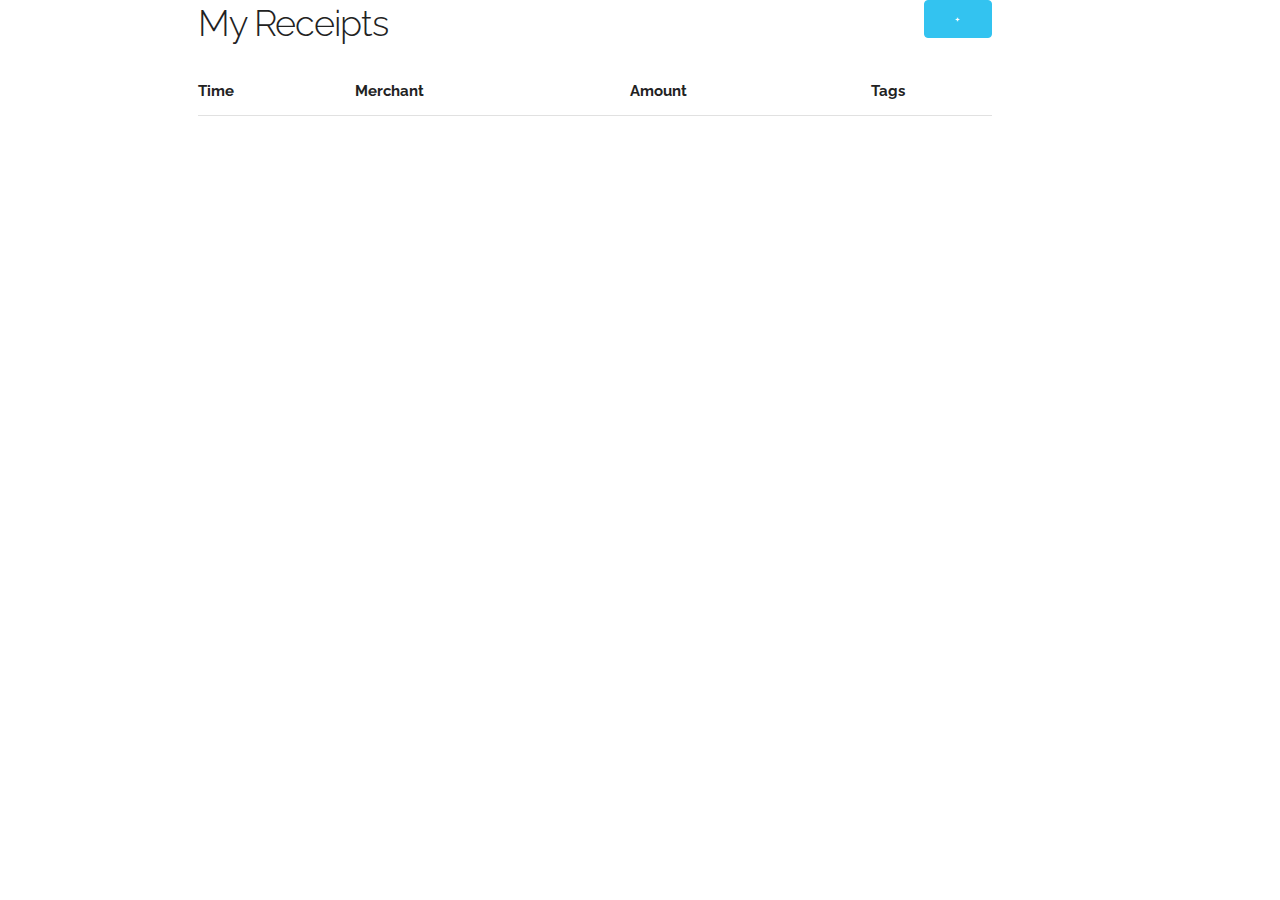
==== src/main/resources/website/index.html @ 96db55a0 "working on a3" ====
<!DOCTYPE html>
<html lang="en">

<head>

    <!-- Basic Page Needs
  –––––––––––––––––––––––––––––––––––––––––––––––––– -->
    <meta charset="utf-8">
    <title>Your page title here :)</title>
    <meta name="description" content="">
    <meta name="author" content="">

    <!-- Mobile Specific Metas
  –––––––––––––––––––––––––––––––––––––––––––––––––– -->
    <meta name="viewport" content="width=device-width, initial-scale=1">

    <!-- FONT
  –––––––––––––––––––––––––––––––––––––––––––––––––– -->
    <link href="//fonts.googleapis.com/css?family=Raleway:400,300,600" rel="stylesheet" type="text/css">

    <!-- CSS
  –––––––––––––––––––––––––––––––––––––––––––––––––– -->
    <link rel="stylesheet" href="css/normalize.css">
    <link rel="stylesheet" href="css/skeleton.css">
    <link rel="stylesheet" href="css/custom.css">

    <!-- Favicon
  –––––––––––––––––––––––––––––––––––––––––––––––––– -->
    <link rel="icon" type="image/png" href="images/favicon.png">

    <!-- JavaScript
  –––––––––––––––––––––––––––––––––––––––––––––––––– -->
    <script src="https://ajax.googleapis.com/ajax/libs/jquery/3.2.1/jquery.min.js"></script>
    <script src="js/pagedynamics.js"></script>

</head>

<body>

    <!-- Primary Page Layout
  –––––––––––––––––––––––––––––––––––––––––––––––––– -->
    <div class="container">
        <div class="one column"></div>
        <div class="ten columns">
            <div class="row" id="appheader">
                <h3 id="rectitle">My Receipts</h3>
                <button id="add-receipt" class="button-primary u-pull-right">+</button>
            </div>
            <div id="add-form">
                <form id="post-receipt">
                    <div class="row">
                        <label for="merchant">Merchant</label>
                        <input class="u-full-width" type="text" placeholder="merchant name" id="merchant" name="merchant">
                    </div>
                    <div class="row">
                        <label for="amount">Amount</label>
                        <input class="u-full-width" type="number" placeholder="amount" id="amount" name="amount">
                    </div>
                    <div class="row">
                        <div id="formbuttons">
                            <input id="cancel-receipt" class="button" type="button" value="Cancel">
                            <input id="save-receipt" class="button-primary" type="button" value="Save">
                        </div>
                    </div>
                </form>
            </div>
            <table class="u-full-width">
                <thead>
                    <tr>
                        <th>Time</th>
                        <th>Merchant</th>
                        <th>Amount</th>
                        <th>Tags</th>
                    </tr>
                </thead>
                <tbody id="receiptList">
                </tbody>
            </table>
        </div>
        <div class="one column"></div>
    </div>

    <!-- End Document
  –––––––––––––––––––––––––––––––––––––––––––––––––– -->
</body>

</html>
---- src/main/resources/website/css/skeleton.css ----
/*
* Skeleton V2.0.4
* Copyright 2014, Dave Gamache
* www.getskeleton.com
* Free to use under the MIT license.
* http://www.opensource.org/licenses/mit-license.php
* 12/29/2014
*/


/* Table of contents
––––––––––––––––––––––––––––––––––––––––––––––––––
- Grid
- Base Styles
- Typography
- Links
- Buttons
- Forms
- Lists
- Code
- Tables
- Spacing
- Utilities
- Clearing
- Media Queries
*/


/* Grid
–––––––––––––––––––––––––––––––––––––––––––––––––– */
.container {
  position: relative;
  width: 100%;
  max-width: 960px;
  margin: 0 auto;
  padding: 0 20px;
  box-sizing: border-box; }
.column,
.columns {
  width: 100%;
  float: left;
  box-sizing: border-box; }

/* For devices larger than 400px */
@media (min-width: 400px) {
  .container {
    width: 85%;
    padding: 0; }
}

/* For devices larger than 550px */
@media (min-width: 550px) {
  .container {
    width: 80%; }
  .column,
  .columns {
    margin-left: 4%; }
  .column:first-child,
  .columns:first-child {
    margin-left: 0; }

  .one.column,
  .one.columns                    { width: 4.66666666667%; }
  .two.columns                    { width: 13.3333333333%; }
  .three.columns                  { width: 22%;            }
  .four.columns                   { width: 30.6666666667%; }
  .five.columns                   { width: 39.3333333333%; }
  .six.columns                    { width: 48%;            }
  .seven.columns                  { width: 56.6666666667%; }
  .eight.columns                  { width: 65.3333333333%; }
  .nine.columns                   { width: 74.0%;          }
  .ten.columns                    { width: 82.6666666667%; }
  .eleven.columns                 { width: 91.3333333333%; }
  .twelve.columns                 { width: 100%; margin-left: 0; }

  .one-third.column               { width: 30.6666666667%; }
  .two-thirds.column              { width: 65.3333333333%; }

  .one-half.column                { width: 48%; }

  /* Offsets */
  .offset-by-one.column,
  .offset-by-one.columns          { margin-left: 8.66666666667%; }
  .offset-by-two.column,
  .offset-by-two.columns          { margin-left: 17.3333333333%; }
  .offset-by-three.column,
  .offset-by-three.columns        { margin-left: 26%;            }
  .offset-by-four.column,
  .offset-by-four.columns         { margin-left: 34.6666666667%; }
  .offset-by-five.column,
  .offset-by-five.columns         { margin-left: 43.3333333333%; }
  .offset-by-six.column,
  .offset-by-six.columns          { margin-left: 52%;            }
  .offset-by-seven.column,
  .offset-by-seven.columns        { margin-left: 60.6666666667%; }
  .offset-by-eight.column,
  .offset-by-eight.columns        { margin-left: 69.3333333333%; }
  .offset-by-nine.column,
  .offset-by-nine.columns         { margin-left: 78.0%;          }
  .offset-by-ten.column,
  .offset-by-ten.columns          { margin-left: 86.6666666667%; }
  .offset-by-eleven.column,
  .offset-by-eleven.columns       { margin-left: 95.3333333333%; }

  .offset-by-one-third.column,
  .offset-by-one-third.columns    { margin-left: 34.6666666667%; }
  .offset-by-two-thirds.column,
  .offset-by-two-thirds.columns   { margin-left: 69.3333333333%; }

  .offset-by-one-half.column,
  .offset-by-one-half.columns     { margin-left: 52%; }

}


/* Base Styles
–––––––––––––––––––––––––––––––––––––––––––––––––– */
/* NOTE
html is set to 62.5% so that all the REM measurements throughout Skeleton
are based on 10px sizing. So basically 1.5rem = 15px :) */
html {
  font-size: 62.5%; }
body {
  font-size: 1.5em; /* currently ems cause chrome bug misinterpreting rems on body element */
  line-height: 1.6;
  font-weight: 400;
  font-family: "Raleway", "HelveticaNeue", "Helvetica Neue", Helvetica, Arial, sans-serif;
  color: #222; }


/* Typography
–––––––––––––––––––––––––––––––––––––––––––––––––– */
h1, h2, h3, h4, h5, h6 {
  margin-top: 0;
  margin-bottom: 2rem;
  font-weight: 300; }
h1 { font-size: 4.0rem; line-height: 1.2;  letter-spacing: -.1rem;}
h2 { font-size: 3.6rem; line-height: 1.25; letter-spacing: -.1rem; }
h3 { font-size: 3.0rem; line-height: 1.3;  letter-spacing: -.1rem; }
h4 { font-size: 2.4rem; line-height: 1.35; letter-spacing: -.08rem; }
h5 { font-size: 1.8rem; line-height: 1.5;  letter-spacing: -.05rem; }
h6 { font-size: 1.5rem; line-height: 1.6;  letter-spacing: 0; }

/* Larger than phablet */
@media (min-width: 550px) {
  h1 { font-size: 5.0rem; }
  h2 { font-size: 4.2rem; }
  h3 { font-size: 3.6rem; }
  h4 { font-size: 3.0rem; }
  h5 { font-size: 2.4rem; }
  h6 { font-size: 1.5rem; }
}

p {
  margin-top: 0; }


/* Links
–––––––––––––––––––––––––––––––––––––––––––––––––– */
a {
  color: #1EAEDB; }
a:hover {
  color: #0FA0CE; }


/* Buttons
–––––––––––––––––––––––––––––––––––––––––––––––––– */
.button,
button,
input[type="submit"],
input[type="reset"],
input[type="button"] {
  display: inline-block;
  height: 38px;
  padding: 0 30px;
  color: #555;
  text-align: center;
  font-size: 11px;
  font-weight: 600;
  line-height: 38px;
  letter-spacing: .1rem;
  text-transform: uppercase;
  text-decoration: none;
  white-space: nowrap;
  background-color: transparent;
  border-radius: 4px;
  border: 1px solid #bbb;
  cursor: pointer;
  box-sizing: border-box; }
.button:hover,
button:hover,
input[type="submit"]:hover,
input[type="reset"]:hover,
input[type="button"]:hover,
.button:focus,
button:focus,
input[type="submit"]:focus,
input[type="reset"]:focus,
input[type="button"]:focus {
  color: #333;
  border-color: #888;
  outline: 0; }
.button.button-primary,
button.button-primary,
input[type="submit"].button-primary,
input[type="reset"].button-primary,
input[type="button"].button-primary {
  color: #FFF;
  background-color: #33C3F0;
  border-color: #33C3F0; }
.button.button-primary:hover,
button.button-primary:hover,
input[type="submit"].button-primary:hover,
input[type="reset"].button-primary:hover,
input[type="button"].button-primary:hover,
.button.button-primary:focus,
button.button-primary:focus,
input[type="submit"].button-primary:focus,
input[type="reset"].button-primary:focus,
input[type="button"].button-primary:focus {
  color: #FFF;
  background-color: #1EAEDB;
  border-color: #1EAEDB; }


/* Forms
–––––––––––––––––––––––––––––––––––––––––––––––––– */
input[type="email"],
input[type="number"],
input[type="search"],
input[type="text"],
input[type="tel"],
input[type="url"],
input[type="password"],
textarea,
select {
  height: 38px;
  padding: 6px 10px; /* The 6px vertically centers text on FF, ignored by Webkit */
  background-color: #fff;
  border: 1px solid #D1D1D1;
  border-radius: 4px;
  box-shadow: none;
  box-sizing: border-box; }
/* Removes awkward default styles on some inputs for iOS */
input[type="email"],
input[type="number"],
input[type="search"],
input[type="text"],
input[type="tel"],
input[type="url"],
input[type="password"],
textarea {
  -webkit-appearance: none;
     -moz-appearance: none;
          appearance: none; }
textarea {
  min-height: 65px;
  padding-top: 6px;
  padding-bottom: 6px; }
input[type="email"]:focus,
input[type="number"]:focus,
input[type="search"]:focus,
input[type="text"]:focus,
input[type="tel"]:focus,
input[type="url"]:focus,
input[type="password"]:focus,
textarea:focus,
select:focus {
  border: 1px solid #33C3F0;
  outline: 0; }
label,
legend {
  display: block;
  margin-bottom: .5rem;
  font-weight: 600; }
fieldset {
  padding: 0;
  border-width: 0; }
input[type="checkbox"],
input[type="radio"] {
  display: inline; }
label > .label-body {
  display: inline-block;
  margin-left: .5rem;
  font-weight: normal; }


/* Lists
–––––––––––––––––––––––––––––––––––––––––––––––––– */
ul {
  list-style: circle inside; }
ol {
  list-style: decimal inside; }
ol, ul {
  padding-left: 0;
  margin-top: 0; }
ul ul,
ul ol,
ol ol,
ol ul {
  margin: 1.5rem 0 1.5rem 3rem;
  font-size: 90%; }
li {
  margin-bottom: 1rem; }


/* Code
–––––––––––––––––––––––––––––––––––––––––––––––––– */
code {
  padding: .2rem .5rem;
  margin: 0 .2rem;
  font-size: 90%;
  white-space: nowrap;
  background: #F1F1F1;
  border: 1px solid #E1E1E1;
  border-radius: 4px; }
pre > code {
  display: block;
  padding: 1rem 1.5rem;
  white-space: pre; }


/* Tables
–––––––––––––––––––––––––––––––––––––––––––––––––– */
th,
td {
  padding: 12px 15px;
  text-align: left;
  border-bottom: 1px solid #E1E1E1; }
th:first-child,
td:first-child {
  padding-left: 0; }
th:last-child,
td:last-child {
  padding-right: 0; }


/* Spacing
–––––––––––––––––––––––––––––––––––––––––––––––––– */
button,
.button {
  margin-bottom: 1rem; }
input,
textarea,
select,
fieldset {
  margin-bottom: 1.5rem; }
pre,
blockquote,
dl,
figure,
table,
p,
ul,
ol,
form {
  margin-bottom: 2.5rem; }


/* Utilities
–––––––––––––––––––––––––––––––––––––––––––––––––– */
.u-full-width {
  width: 100%;
  box-sizing: border-box; }
.u-max-full-width {
  max-width: 100%;
  box-sizing: border-box; }
.u-pull-right {
  float: right; }
.u-pull-left {
  float: left; }


/* Misc
–––––––––––––––––––––––––––––––––––––––––––––––––– */
hr {
  margin-top: 3rem;
  margin-bottom: 3.5rem;
  border-width: 0;
  border-top: 1px solid #E1E1E1; }


/* Clearing
–––––––––––––––––––––––––––––––––––––––––––––––––– */

/* Self Clearing Goodness */
.container:after,
.row:after,
.u-cf {
  content: "";
  display: table;
  clear: both; }


/* Media Queries
–––––––––––––––––––––––––––––––––––––––––––––––––– */
/*
Note: The best way to structure the use of media queries is to create the queries
near the relevant code. For example, if you wanted to change the styles for buttons
on small devices, paste the mobile query code up in the buttons section and style it
there.
*/


/* Larger than mobile */
@media (min-width: 400px) {}

/* Larger than phablet (also point when grid becomes active) */
@media (min-width: 550px) {}

/* Larger than tablet */
@media (min-width: 750px) {}

/* Larger than desktop */
@media (min-width: 1000px) {}

/* Larger than Desktop HD */
@media (min-width: 1200px) {}
---- src/main/resources/website/css/custom.css ----
#rectitle{
    display: inline-block;
}
#addbutton{
    margin-top: 1px;
    display: inline-block;
}
#appheader{
    display: inline;
}
#formbuttons{
    float: right;
}
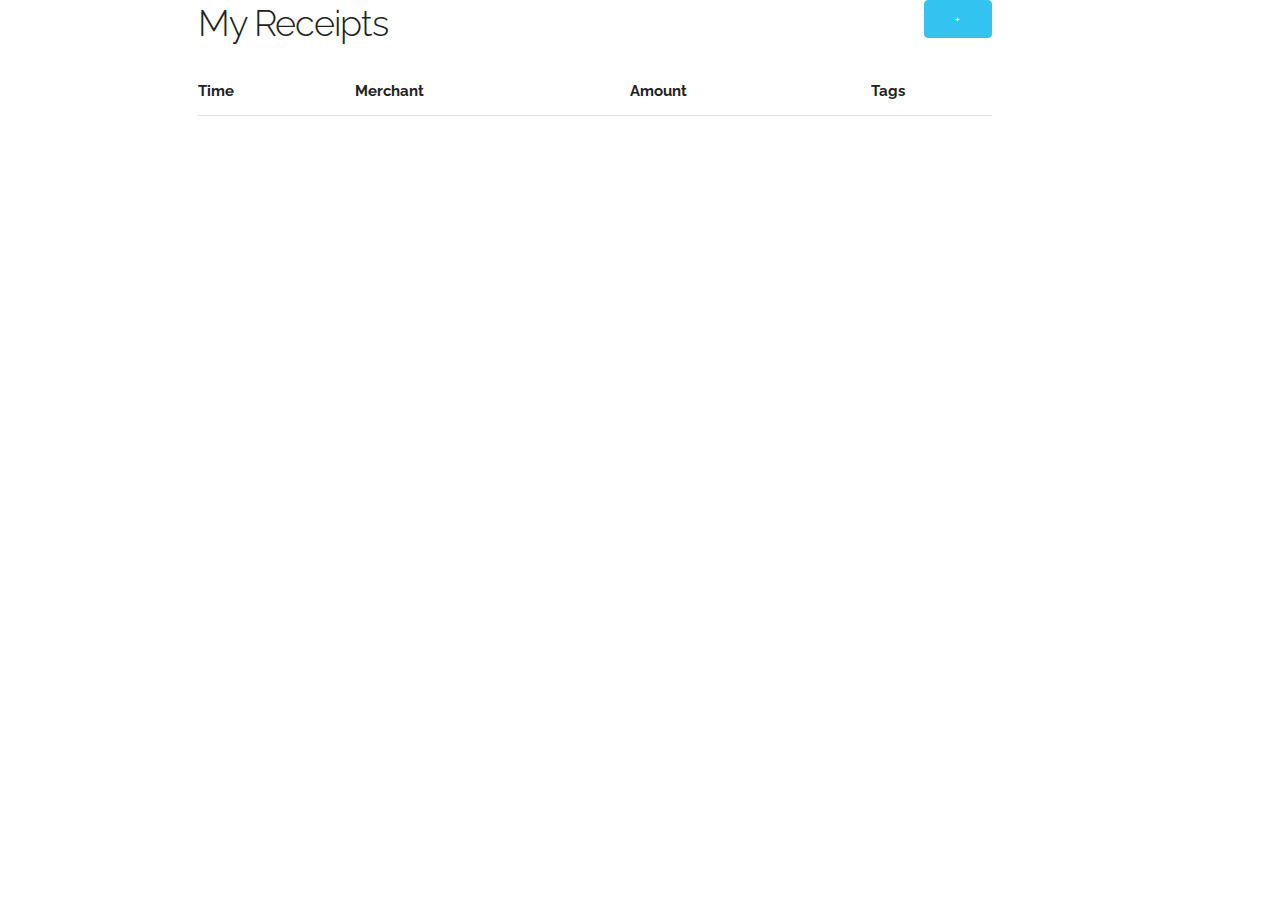
==== commit 58b7897b: "added tag support when loading receipts" ====
--- a/src/main/resources/website/index.html
+++ b/src/main/resources/website/index.html
@@ -32,6 +32,7 @@
   –––––––––––––––––––––––––––––––––––––––––––––––––– -->
     <script src="https://ajax.googleapis.com/ajax/libs/jquery/3.2.1/jquery.min.js"></script>
     <script src="js/pagedynamics.js"></script>
+    <script></script>
 
 </head>
 
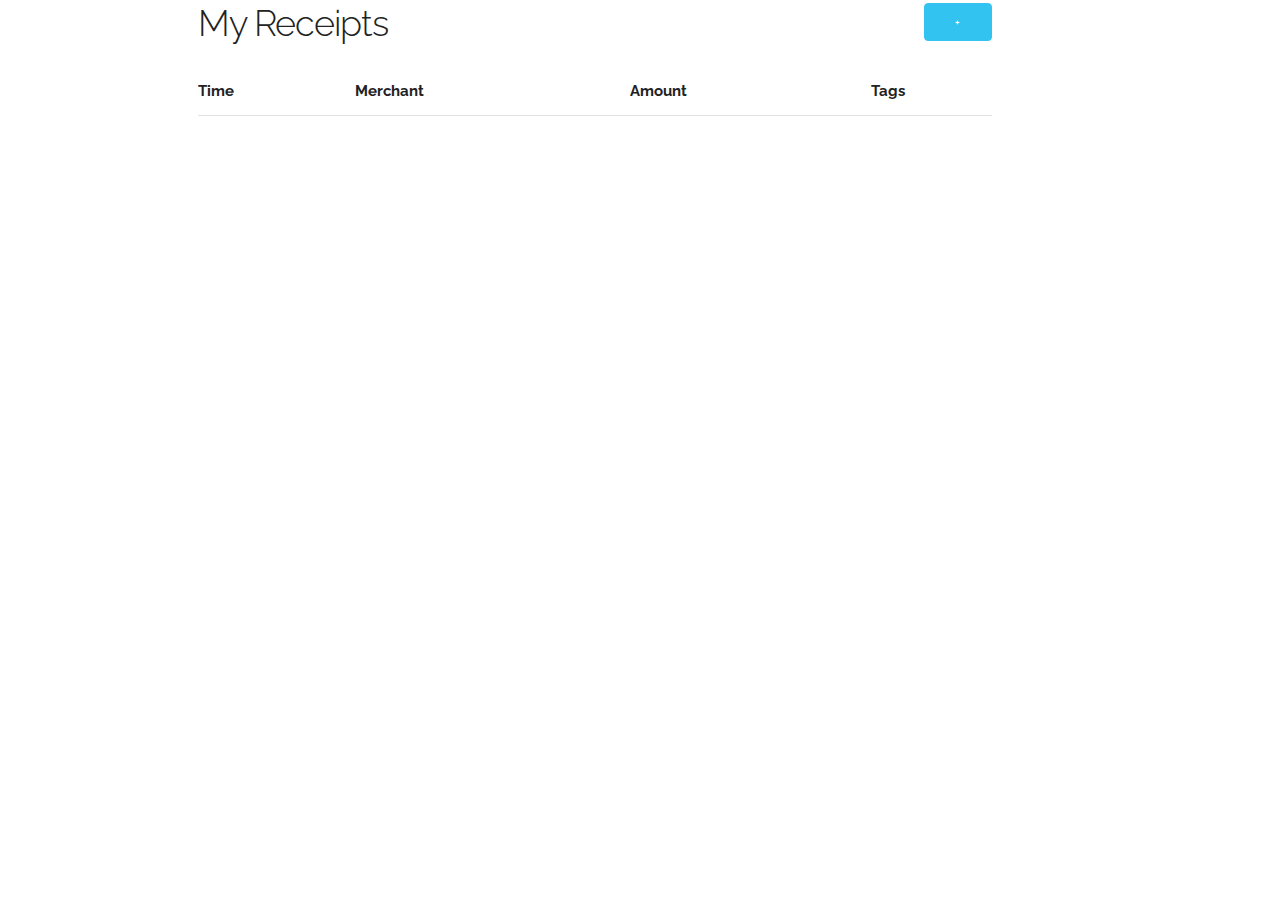
==== commit b2fd2bff: "a3 done, i think?" ====
--- a/src/main/resources/website/index.html
+++ b/src/main/resources/website/index.html
@@ -6,7 +6,7 @@
     <!-- Basic Page Needs
   –––––––––––––––––––––––––––––––––––––––––––––––––– -->
     <meta charset="utf-8">
-    <title>Your page title here :)</title>
+    <title>Receipt Manager</title>
     <meta name="description" content="">
     <meta name="author" content="">
 
@@ -20,9 +20,1011 @@
 
     <!-- CSS
   –––––––––––––––––––––––––––––––––––––––––––––––––– -->
-    <link rel="stylesheet" href="css/normalize.css">
+    <!-- <link rel="stylesheet" href="css/normalize.css">
     <link rel="stylesheet" href="css/skeleton.css">
-    <link rel="stylesheet" href="css/custom.css">
+    <link rel="stylesheet" href="css/custom.css"> -->
+    <style>
+        /*! normalize.css v3.0.2 | MIT License | git.io/normalize */
+        /**
+     * 1. Set default font family to sans-serif.
+     * 2. Prevent iOS text size adjust after orientation change, without disabling
+     *    user zoom.
+     */
+
+        html {
+            font-family: sans-serif;
+            /* 1 */
+            -ms-text-size-adjust: 100%;
+            /* 2 */
+            -webkit-text-size-adjust: 100%;
+            /* 2 */
+        }
+        /**
+     * Remove default margin.
+     */
+
+        body {
+            margin: 0;
+        }
+        /* HTML5 display definitions
+       ========================================================================== */
+        /**
+     * Correct `block` display not defined for any HTML5 element in IE 8/9.
+     * Correct `block` display not defined for `details` or `summary` in IE 10/11
+     * and Firefox.
+     * Correct `block` display not defined for `main` in IE 11.
+     */
+
+        article,
+        aside,
+        details,
+        figcaption,
+        figure,
+        footer,
+        header,
+        hgroup,
+        main,
+        menu,
+        nav,
+        section,
+        summary {
+            display: block;
+        }
+        /**
+     * 1. Correct `inline-block` display not defined in IE 8/9.
+     * 2. Normalize vertical alignment of `progress` in Chrome, Firefox, and Opera.
+     */
+
+        audio,
+        canvas,
+        progress,
+        video {
+            display: inline-block;
+            /* 1 */
+            vertical-align: baseline;
+            /* 2 */
+        }
+        /**
+     * Prevent modern browsers from displaying `audio` without controls.
+     * Remove excess height in iOS 5 devices.
+     */
+
+        audio:not([controls]) {
+            display: none;
+            height: 0;
+        }
+        /**
+     * Address `[hidden]` styling not present in IE 8/9/10.
+     * Hide the `template` element in IE 8/9/11, Safari, and Firefox < 22.
+     */
+
+        [hidden],
+        template {
+            display: none;
+        }
+        /* Links
+       ========================================================================== */
+        /**
+     * Remove the gray background color from active links in IE 10.
+     */
+
+        a {
+            background-color: transparent;
+        }
+        /**
+     * Improve readability when focused and also mouse hovered in all browsers.
+     */
+
+        a:active,
+        a:hover {
+            outline: 0;
+        }
+        /* Text-level semantics
+       ========================================================================== */
+        /**
+     * Address styling not present in IE 8/9/10/11, Safari, and Chrome.
+     */
+
+        abbr[title] {
+            border-bottom: 1px dotted;
+        }
+        /**
+     * Address style set to `bolder` in Firefox 4+, Safari, and Chrome.
+     */
+
+        b,
+        strong {
+            font-weight: bold;
+        }
+        /**
+     * Address styling not present in Safari and Chrome.
+     */
+
+        dfn {
+            font-style: italic;
+        }
+        /**
+     * Address variable `h1` font-size and margin within `section` and `article`
+     * contexts in Firefox 4+, Safari, and Chrome.
+     */
+
+        h1 {
+            font-size: 2em;
+            margin: 0.67em 0;
+        }
+        /**
+     * Address styling not present in IE 8/9.
+     */
+
+        mark {
+            background: #ff0;
+            color: #000;
+        }
+        /**
+     * Address inconsistent and variable font size in all browsers.
+     */
+
+        small {
+            font-size: 80%;
+        }
+        /**
+     * Prevent `sub` and `sup` affecting `line-height` in all browsers.
+     */
+
+        sub,
+        sup {
+            font-size: 75%;
+            line-height: 0;
+            position: relative;
+            vertical-align: baseline;
+        }
+
+        sup {
+            top: -0.5em;
+        }
+
+        sub {
+            bottom: -0.25em;
+        }
+        /* Embedded content
+       ========================================================================== */
+        /**
+     * Remove border when inside `a` element in IE 8/9/10.
+     */
+
+        img {
+            border: 0;
+        }
+        /**
+     * Correct overflow not hidden in IE 9/10/11.
+     */
+
+        svg:not(:root) {
+            overflow: hidden;
+        }
+        /* Grouping content
+       ========================================================================== */
+        /**
+     * Address margin not present in IE 8/9 and Safari.
+     */
+
+        figure {
+            margin: 1em 40px;
+        }
+        /**
+     * Address differences between Firefox and other browsers.
+     */
+
+        hr {
+            -moz-box-sizing: content-box;
+            box-sizing: content-box;
+            height: 0;
+        }
+        /**
+     * Contain overflow in all browsers.
+     */
+
+        pre {
+            overflow: auto;
+        }
+        /**
+     * Address odd `em`-unit font size rendering in all browsers.
+     */
+
+        code,
+        kbd,
+        pre,
+        samp {
+            font-family: monospace, monospace;
+            font-size: 1em;
+        }
+        /* Forms
+       ========================================================================== */
+        /**
+     * Known limitation: by default, Chrome and Safari on OS X allow very limited
+     * styling of `select`, unless a `border` property is set.
+     */
+        /**
+     * 1. Correct color not being inherited.
+     *    Known issue: affects color of disabled elements.
+     * 2. Correct font properties not being inherited.
+     * 3. Address margins set differently in Firefox 4+, Safari, and Chrome.
+     */
+
+        button,
+        input,
+        optgroup,
+        select,
+        textarea {
+            color: inherit;
+            /* 1 */
+            font: inherit;
+            /* 2 */
+            margin: 0;
+            /* 3 */
+        }
+        /**
+     * Address `overflow` set to `hidden` in IE 8/9/10/11.
+     */
+
+        button {
+            overflow: visible;
+        }
+        /**
+     * Address inconsistent `text-transform` inheritance for `button` and `select`.
+     * All other form control elements do not inherit `text-transform` values.
+     * Correct `button` style inheritance in Firefox, IE 8/9/10/11, and Opera.
+     * Correct `select` style inheritance in Firefox.
+     */
+
+        button,
+        select {
+            text-transform: none;
+        }
+        /**
+     * 1. Avoid the WebKit bug in Android 4.0.* where (2) destroys native `audio`
+     *    and `video` controls.
+     * 2. Correct inability to style clickable `input` types in iOS.
+     * 3. Improve usability and consistency of cursor style between image-type
+     *    `input` and others.
+     */
+
+        button,
+        html input[type="button"],
+        /* 1 */
+
+        input[type="reset"],
+        input[type="submit"] {
+            -webkit-appearance: button;
+            /* 2 */
+            cursor: pointer;
+            /* 3 */
+        }
+        /**
+     * Re-set default cursor for disabled elements.
+     */
+
+        button[disabled],
+        html input[disabled] {
+            cursor: default;
+        }
+        /**
+     * Remove inner padding and border in Firefox 4+.
+     */
+
+        button::-moz-focus-inner,
+        input::-moz-focus-inner {
+            border: 0;
+            padding: 0;
+        }
+        /**
+     * Address Firefox 4+ setting `line-height` on `input` using `!important` in
+     * the UA stylesheet.
+     */
+
+        input {
+            line-height: normal;
+        }
+        /**
+     * It's recommended that you don't attempt to style these elements.
+     * Firefox's implementation doesn't respect box-sizing, padding, or width.
+     *
+     * 1. Address box sizing set to `content-box` in IE 8/9/10.
+     * 2. Remove excess padding in IE 8/9/10.
+     */
+
+        input[type="checkbox"],
+        input[type="radio"] {
+            box-sizing: border-box;
+            /* 1 */
+            padding: 0;
+            /* 2 */
+        }
+        /**
+     * Fix the cursor style for Chrome's increment/decrement buttons. For certain
+     * `font-size` values of the `input`, it causes the cursor style of the
+     * decrement button to change from `default` to `text`.
+     */
+
+        input[type="number"]::-webkit-inner-spin-button,
+        input[type="number"]::-webkit-outer-spin-button {
+            height: auto;
+        }
+        /**
+     * 1. Address `appearance` set to `searchfield` in Safari and Chrome.
+     * 2. Address `box-sizing` set to `border-box` in Safari and Chrome
+     *    (include `-moz` to future-proof).
+     */
+
+        input[type="search"] {
+            -webkit-appearance: textfield;
+            /* 1 */
+            -moz-box-sizing: content-box;
+            -webkit-box-sizing: content-box;
+            /* 2 */
+            box-sizing: content-box;
+        }
+        /**
+     * Remove inner padding and search cancel button in Safari and Chrome on OS X.
+     * Safari (but not Chrome) clips the cancel button when the search input has
+     * padding (and `textfield` appearance).
+     */
+
+        input[type="search"]::-webkit-search-cancel-button,
+        input[type="search"]::-webkit-search-decoration {
+            -webkit-appearance: none;
+        }
+        /**
+     * Define consistent border, margin, and padding.
+     */
+
+        fieldset {
+            border: 1px solid #c0c0c0;
+            margin: 0 2px;
+            padding: 0.35em 0.625em 0.75em;
+        }
+        /**
+     * 1. Correct `color` not being inherited in IE 8/9/10/11.
+     * 2. Remove padding so people aren't caught out if they zero out fieldsets.
+     */
+
+        legend {
+            border: 0;
+            /* 1 */
+            padding: 0;
+            /* 2 */
+        }
+        /**
+     * Remove default vertical scrollbar in IE 8/9/10/11.
+     */
+
+        textarea {
+            overflow: auto;
+        }
+        /**
+     * Don't inherit the `font-weight` (applied by a rule above).
+     * NOTE: the default cannot safely be changed in Chrome and Safari on OS X.
+     */
+
+        optgroup {
+            font-weight: bold;
+        }
+        /* Tables
+       ========================================================================== */
+        /**
+     * Remove most spacing between table cells.
+     */
+
+        table {
+            border-collapse: collapse;
+            border-spacing: 0;
+        }
+
+        td,
+        th {
+            padding: 0;
+        }
+    </style>
+
+    <style>
+        /*
+    * Skeleton V2.0.4
+    * Copyright 2014, Dave Gamache
+    * www.getskeleton.com
+    * Free to use under the MIT license.
+    * http://www.opensource.org/licenses/mit-license.php
+    * 12/29/2014
+    */
+        /* Table of contents
+    ––––––––––––––––––––––––––––––––––––––––––––––––––
+    - Grid
+    - Base Styles
+    - Typography
+    - Links
+    - Buttons
+    - Forms
+    - Lists
+    - Code
+    - Tables
+    - Spacing
+    - Utilities
+    - Clearing
+    - Media Queries
+    */
+        /* Grid
+    –––––––––––––––––––––––––––––––––––––––––––––––––– */
+
+        .container {
+            position: relative;
+            width: 100%;
+            max-width: 960px;
+            margin: 0 auto;
+            padding: 0 20px;
+            box-sizing: border-box;
+        }
+
+        .column,
+        .columns {
+            width: 100%;
+            float: left;
+            box-sizing: border-box;
+        }
+        /* For devices larger than 400px */
+
+        @media (min-width: 400px) {
+            .container {
+                width: 85%;
+                padding: 0;
+            }
+        }
+        /* For devices larger than 550px */
+
+        @media (min-width: 550px) {
+            .container {
+                width: 80%;
+            }
+            .column,
+            .columns {
+                margin-left: 4%;
+            }
+            .column:first-child,
+            .columns:first-child {
+                margin-left: 0;
+            }
+            .one.column,
+            .one.columns {
+                width: 4.66666666667%;
+            }
+            .two.columns {
+                width: 13.3333333333%;
+            }
+            .three.columns {
+                width: 22%;
+            }
+            .four.columns {
+                width: 30.6666666667%;
+            }
+            .five.columns {
+                width: 39.3333333333%;
+            }
+            .six.columns {
+                width: 48%;
+            }
+            .seven.columns {
+                width: 56.6666666667%;
+            }
+            .eight.columns {
+                width: 65.3333333333%;
+            }
+            .nine.columns {
+                width: 74.0%;
+            }
+            .ten.columns {
+                width: 82.6666666667%;
+            }
+            .eleven.columns {
+                width: 91.3333333333%;
+            }
+            .twelve.columns {
+                width: 100%;
+                margin-left: 0;
+            }
+            .one-third.column {
+                width: 30.6666666667%;
+            }
+            .two-thirds.column {
+                width: 65.3333333333%;
+            }
+            .one-half.column {
+                width: 48%;
+            }
+            /* Offsets */
+            .offset-by-one.column,
+            .offset-by-one.columns {
+                margin-left: 8.66666666667%;
+            }
+            .offset-by-two.column,
+            .offset-by-two.columns {
+                margin-left: 17.3333333333%;
+            }
+            .offset-by-three.column,
+            .offset-by-three.columns {
+                margin-left: 26%;
+            }
+            .offset-by-four.column,
+            .offset-by-four.columns {
+                margin-left: 34.6666666667%;
+            }
+            .offset-by-five.column,
+            .offset-by-five.columns {
+                margin-left: 43.3333333333%;
+            }
+            .offset-by-six.column,
+            .offset-by-six.columns {
+                margin-left: 52%;
+            }
+            .offset-by-seven.column,
+            .offset-by-seven.columns {
+                margin-left: 60.6666666667%;
+            }
+            .offset-by-eight.column,
+            .offset-by-eight.columns {
+                margin-left: 69.3333333333%;
+            }
+            .offset-by-nine.column,
+            .offset-by-nine.columns {
+                margin-left: 78.0%;
+            }
+            .offset-by-ten.column,
+            .offset-by-ten.columns {
+                margin-left: 86.6666666667%;
+            }
+            .offset-by-eleven.column,
+            .offset-by-eleven.columns {
+                margin-left: 95.3333333333%;
+            }
+            .offset-by-one-third.column,
+            .offset-by-one-third.columns {
+                margin-left: 34.6666666667%;
+            }
+            .offset-by-two-thirds.column,
+            .offset-by-two-thirds.columns {
+                margin-left: 69.3333333333%;
+            }
+            .offset-by-one-half.column,
+            .offset-by-one-half.columns {
+                margin-left: 52%;
+            }
+        }
+        /* Base Styles
+    –––––––––––––––––––––––––––––––––––––––––––––––––– */
+        /* NOTE
+    html is set to 62.5% so that all the REM measurements throughout Skeleton
+    are based on 10px sizing. So basically 1.5rem = 15px :) */
+
+        html {
+            font-size: 62.5%;
+        }
+
+        body {
+            font-size: 1.5em;
+            /* currently ems cause chrome bug misinterpreting rems on body element */
+            line-height: 1.6;
+            font-weight: 400;
+            font-family: "Raleway", "HelveticaNeue", "Helvetica Neue", Helvetica, Arial, sans-serif;
+            color: #222;
+        }
+        /* Typography
+    –––––––––––––––––––––––––––––––––––––––––––––––––– */
+
+        h1,
+        h2,
+        h3,
+        h4,
+        h5,
+        h6 {
+            margin-top: 0;
+            margin-bottom: 2rem;
+            font-weight: 300;
+        }
+
+        h1 {
+            font-size: 4.0rem;
+            line-height: 1.2;
+            letter-spacing: -.1rem;
+        }
+
+        h2 {
+            font-size: 3.6rem;
+            line-height: 1.25;
+            letter-spacing: -.1rem;
+        }
+
+        h3 {
+            font-size: 3.0rem;
+            line-height: 1.3;
+            letter-spacing: -.1rem;
+        }
+
+        h4 {
+            font-size: 2.4rem;
+            line-height: 1.35;
+            letter-spacing: -.08rem;
+        }
+
+        h5 {
+            font-size: 1.8rem;
+            line-height: 1.5;
+            letter-spacing: -.05rem;
+        }
+
+        h6 {
+            font-size: 1.5rem;
+            line-height: 1.6;
+            letter-spacing: 0;
+        }
+        /* Larger than phablet */
+
+        @media (min-width: 550px) {
+            h1 {
+                font-size: 5.0rem;
+            }
+            h2 {
+                font-size: 4.2rem;
+            }
+            h3 {
+                font-size: 3.6rem;
+            }
+            h4 {
+                font-size: 3.0rem;
+            }
+            h5 {
+                font-size: 2.4rem;
+            }
+            h6 {
+                font-size: 1.5rem;
+            }
+        }
+
+        p {
+            margin-top: 0;
+        }
+        /* Links
+    –––––––––––––––––––––––––––––––––––––––––––––––––– */
+
+        a {
+            color: #1EAEDB;
+        }
+
+        a:hover {
+            color: #0FA0CE;
+        }
+        /* Buttons
+    –––––––––––––––––––––––––––––––––––––––––––––––––– */
+
+        .button,
+        button,
+        input[type="submit"],
+        input[type="reset"],
+        input[type="button"] {
+            display: inline-block;
+            height: 38px;
+            padding: 0 30px;
+            color: #555;
+            text-align: center;
+            font-size: 11px;
+            font-weight: 600;
+            line-height: 38px;
+            letter-spacing: .1rem;
+            text-transform: uppercase;
+            text-decoration: none;
+            white-space: nowrap;
+            background-color: transparent;
+            border-radius: 4px;
+            border: 1px solid #bbb;
+            cursor: pointer;
+            box-sizing: border-box;
+        }
+
+        .button:hover,
+        button:hover,
+        input[type="submit"]:hover,
+        input[type="reset"]:hover,
+        input[type="button"]:hover,
+        .button:focus,
+        button:focus,
+        input[type="submit"]:focus,
+        input[type="reset"]:focus,
+        input[type="button"]:focus {
+            color: #333;
+            border-color: #888;
+            outline: 0;
+        }
+
+        .button.button-primary,
+        button.button-primary,
+        input[type="submit"].button-primary,
+        input[type="reset"].button-primary,
+        input[type="button"].button-primary {
+            color: #FFF;
+            background-color: #33C3F0;
+            border-color: #33C3F0;
+        }
+
+        .button.button-primary:hover,
+        button.button-primary:hover,
+        input[type="submit"].button-primary:hover,
+        input[type="reset"].button-primary:hover,
+        input[type="button"].button-primary:hover,
+        .button.button-primary:focus,
+        button.button-primary:focus,
+        input[type="submit"].button-primary:focus,
+        input[type="reset"].button-primary:focus,
+        input[type="button"].button-primary:focus {
+            color: #FFF;
+            background-color: #1EAEDB;
+            border-color: #1EAEDB;
+        }
+        /* Forms
+    –––––––––––––––––––––––––––––––––––––––––––––––––– */
+
+        input[type="email"],
+        input[type="number"],
+        input[type="search"],
+        input[type="text"],
+        input[type="tel"],
+        input[type="url"],
+        input[type="password"],
+        textarea,
+        select {
+            height: 38px;
+            padding: 6px 10px;
+            /* The 6px vertically centers text on FF, ignored by Webkit */
+            background-color: #fff;
+            border: 1px solid #D1D1D1;
+            border-radius: 4px;
+            box-shadow: none;
+            box-sizing: border-box;
+        }
+        /* Removes awkward default styles on some inputs for iOS */
+
+        input[type="email"],
+        input[type="number"],
+        input[type="search"],
+        input[type="text"],
+        input[type="tel"],
+        input[type="url"],
+        input[type="password"],
+        textarea {
+            -webkit-appearance: none;
+            -moz-appearance: none;
+            appearance: none;
+        }
+
+        textarea {
+            min-height: 65px;
+            padding-top: 6px;
+            padding-bottom: 6px;
+        }
+
+        input[type="email"]:focus,
+        input[type="number"]:focus,
+        input[type="search"]:focus,
+        input[type="text"]:focus,
+        input[type="tel"]:focus,
+        input[type="url"]:focus,
+        input[type="password"]:focus,
+        textarea:focus,
+        select:focus {
+            border: 1px solid #33C3F0;
+            outline: 0;
+        }
+
+        label,
+        legend {
+            display: block;
+            margin-bottom: .5rem;
+            font-weight: 600;
+        }
+
+        fieldset {
+            padding: 0;
+            border-width: 0;
+        }
+
+        input[type="checkbox"],
+        input[type="radio"] {
+            display: inline;
+        }
+
+        label>.label-body {
+            display: inline-block;
+            margin-left: .5rem;
+            font-weight: normal;
+        }
+        /* Lists
+    –––––––––––––––––––––––––––––––––––––––––––––––––– */
+
+        ul {
+            list-style: circle inside;
+        }
+
+        ol {
+            list-style: decimal inside;
+        }
+
+        ol,
+        ul {
+            padding-left: 0;
+            margin-top: 0;
+        }
+
+        ul ul,
+        ul ol,
+        ol ol,
+        ol ul {
+            margin: 1.5rem 0 1.5rem 3rem;
+            font-size: 90%;
+        }
+
+        li {
+            margin-bottom: 1rem;
+        }
+        /* Code
+    –––––––––––––––––––––––––––––––––––––––––––––––––– */
+
+        code {
+            padding: .2rem .5rem;
+            margin: 0 .2rem;
+            font-size: 90%;
+            white-space: nowrap;
+            background: #F1F1F1;
+            border: 1px solid #E1E1E1;
+            border-radius: 4px;
+        }
+
+        pre>code {
+            display: block;
+            padding: 1rem 1.5rem;
+            white-space: pre;
+        }
+        /* Tables
+    –––––––––––––––––––––––––––––––––––––––––––––––––– */
+
+        th,
+        td {
+            padding: 12px 15px;
+            text-align: left;
+            border-bottom: 1px solid #E1E1E1;
+        }
+
+        th:first-child,
+        td:first-child {
+            padding-left: 0;
+        }
+
+        th:last-child,
+        td:last-child {
+            padding-right: 0;
+        }
+        /* Spacing
+    –––––––––––––––––––––––––––––––––––––––––––––––––– */
+
+        button,
+        .button {
+            margin-bottom: 1rem;
+        }
+
+        input,
+        textarea,
+        select,
+        fieldset {
+            margin-bottom: 1.5rem;
+        }
+
+        pre,
+        blockquote,
+        dl,
+        figure,
+        table,
+        p,
+        ul,
+        ol,
+        form {
+            margin-bottom: 2.5rem;
+        }
+        /* Utilities
+    –––––––––––––––––––––––––––––––––––––––––––––––––– */
+
+        .u-full-width {
+            width: 100%;
+            box-sizing: border-box;
+        }
+
+        .u-max-full-width {
+            max-width: 100%;
+            box-sizing: border-box;
+        }
+
+        .u-pull-right {
+            float: right;
+        }
+
+        .u-pull-left {
+            float: left;
+        }
+        /* Misc
+    –––––––––––––––––––––––––––––––––––––––––––––––––– */
+
+        hr {
+            margin-top: 3rem;
+            margin-bottom: 3.5rem;
+            border-width: 0;
+            border-top: 1px solid #E1E1E1;
+        }
+        /* Clearing
+    –––––––––––––––––––––––––––––––––––––––––––––––––– */
+        /* Self Clearing Goodness */
+
+        .container:after,
+        .row:after,
+        .u-cf {
+            content: "";
+            display: table;
+            clear: both;
+        }
+        /* Media Queries
+    –––––––––––––––––––––––––––––––––––––––––––––––––– */
+        /*
+    Note: The best way to structure the use of media queries is to create the queries
+    near the relevant code. For example, if you wanted to change the styles for buttons
+    on small devices, paste the mobile query code up in the buttons section and style it
+    there.
+    */
+        /* Larger than mobile */
+
+        @media (min-width: 400px) {}
+        /* Larger than phablet (also point when grid becomes active) */
+
+        @media (min-width: 550px) {}
+        /* Larger than tablet */
+
+        @media (min-width: 750px) {}
+        /* Larger than desktop */
+
+        @media (min-width: 1000px) {}
+        /* Larger than Desktop HD */
+
+        @media (min-width: 1200px) {}
+    </style>
+
+    <style>
+        #rectitle {
+            display: inline-block;
+        }
+
+        #add-receipt {
+            margin-top: 3px;
+            display: inline-block;
+        }
+
+        #appheader {
+            display: inline;
+        }
+
+        #formbuttons {
+            float: right;
+        }
+
+        .tag .add-tag {
+            margin: 0px;
+            display: inline-block;
+        }
+
+        .tags {
+            max-width: 50%
+        }
+    </style>
 
     <!-- Favicon
   –––––––––––––––––––––––––––––––––––––––––––––––––– -->
@@ -31,8 +1033,105 @@
     <!-- JavaScript
   –––––––––––––––––––––––––––––––––––––––––––––––––– -->
     <script src="https://ajax.googleapis.com/ajax/libs/jquery/3.2.1/jquery.min.js"></script>
-    <script src="js/pagedynamics.js"></script>
-    <script></script>
+    <!-- <script src="js/pagedynamics.js"></script> -->
+    <script>
+        // const api = "http://ec2-54-89-97-105.compute-1.amazonaws.com:8080";
+        // const api = "localhost:8080";
+        const api = ""
+
+        function prepTags(id, tags) {
+            var tagstring = "";
+            for (var i = 0; i < tags.length; i++) {
+                tagstring += `<button receipt_id="${id}" class="tag button"><span class="tagValue">${tags[i]}</span> [x]</button>`;
+            }
+            return tagstring;
+        }
+
+        function prepReceipt(receipt) {
+            return `<tr class="receipt" id="${receipt.id}">
+            <td class="time">${receipt.created.slice(0, 5)}</td>
+            <td class="merchant">${receipt.merchantName}</td>
+            <td class="amount">$${receipt.value}</td>
+            <td class="tags">${prepTags(receipt.id, receipt.tags)}
+                <button receipt_id="${receipt.id}" class="add-tag button-primary .u-pull-right">Add +</button>
+            </td>
+        </tr>`;
+        }
+
+        function loadReceipts() {
+            $("#receiptList").empty();
+            $.getJSON(api + "/receipts", function(receipts) {
+                for (var i = 0; i < receipts.length; i++) {
+                    var rectemp = prepReceipt(receipts[i]);
+                    $("#receiptList").append(rectemp);
+                }
+            })
+        }
+
+        function clearHide() {
+            $("#add-form").toggle();
+            $("#merchant").val("");
+            $("#amount").val("");
+        }
+
+        function putTag(id, tag, element) {
+            $.ajax({
+                url: api + '/tags/' + tag,
+                type: 'PUT',
+                dataType: 'json',
+                contentType: 'application/json',
+                data: id
+            }).done(function(data) {
+                $(element).remove();
+            });
+        }
+
+        $(document).ready(function() {
+            loadReceipts();
+            $("#add-form").toggle();
+            $("#add-receipt").click(function() {
+                $("#add-form").toggle();
+            });
+            $("#cancel-receipt").click(function() {
+                clearHide();
+            });
+            $("#save-receipt").click(function() {
+                $.ajax({
+                    url: api + '/receipts',
+                    type: 'POST',
+                    dataType: 'json',
+                    contentType: 'application/json',
+                    data: JSON.stringify({
+                        merchant: $("#merchant").val(),
+                        amount: parseInt($("#amount").val())
+                    })
+                }).done(function(data) {
+                    clearHide();
+                    loadReceipts();
+                });
+            });
+            $(document).on("click", '.tag', function(event) {
+                var tagname = $(this).text().slice(0, -4);
+                putTag($(this).attr("receipt_id"), tagname, this);
+            });
+            $(document).on("click", '.add-tag', function(event) {
+                $(this).prop("disabled", true);
+                var id = $(this).attr("receipt_id");
+                var input = `<input receipt_id=${id} class="tag_input" type="text" placeholder="tag" name="tag">`;
+                $(this).parent().append(input);
+            });
+            $(document).on('keyup', ".tag_input", function(e) {
+                if (e.keyCode == 13) {
+                    var id = $(this).attr("receipt_id");
+                    var tag = $(this).val();
+                    putTag(id, tag, this);
+                    var tagstring = `<button receipt_id="${id}" class="tag button"><span class="tagValue">${tag}</span> [x]</button>`;
+                    $(this).parent().append(tagstring);
+                    $(this).parent().children(".add-tag").prop("disabled", false);
+                }
+            });
+        });
+    </script>
 
 </head>
 
--- a/src/main/resources/website/css/custom.css
+++ b/src/main/resources/website/css/custom.css
@@ -1,8 +1,8 @@
 #rectitle{
     display: inline-block;
 }
-#addbutton{
-    margin-top: 1px;
+#add-receipt{
+    margin-top: 3px;
     display: inline-block;
 }
 #appheader{
@@ -11,3 +11,10 @@
 #formbuttons{
     float: right;
 }
+.tag .add-tag{
+    margin: 0px;
+    display: inline-block;
+}
+.tags{
+    max-width: 50%
+}
